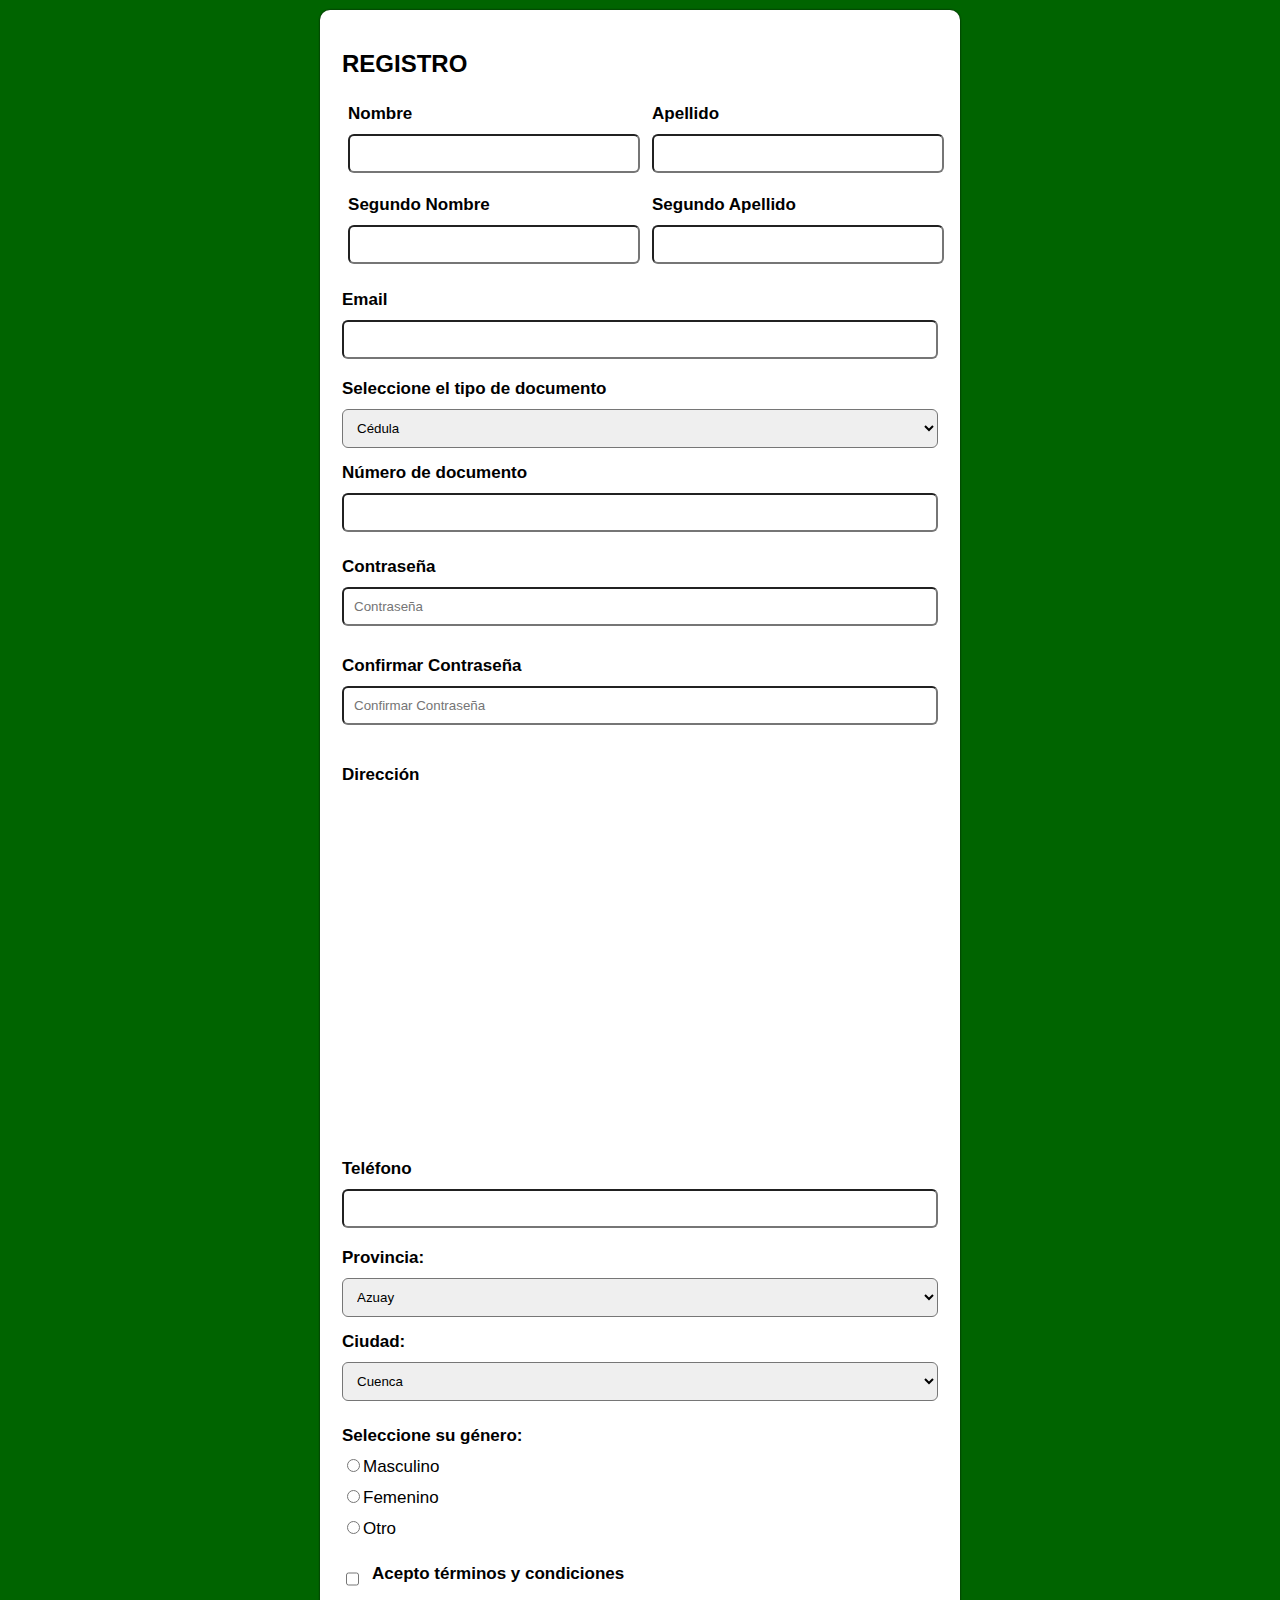
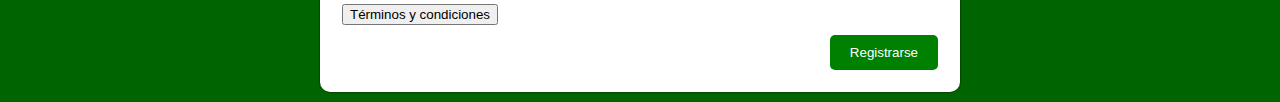
==== Proyecto Turismo V2/index.html @ 4e741dd8 "Upload Proyect folder" ====
<!DOCTYPE html>
<html lang="en">
<head>
    <meta charset="UTF-8">
    <meta name="viewport" content="width=device-width, initial-scale=1.0">
    <title>Registro</title>
    <link rel="stylesheet" href="CSS/styles.css">
</head>
<body>
    <!-- Diseño del formulario -->
    <form form id="loginForm" action="Formularios/registro.html" method="get">
        <div class="login_container">
            <h2 id="Titulo"> REGISTRO </h2>
            <div class="form_group_nombres">
                <div class="box">
                    <label for="nombre"><b>Nombre</b></label>
                    <input type="text" name="nombre" class="input_box" id="nombre_1" pattern="[A-Za-zÀ-ÿ\s]{4,20}" 
                    title="El nombre solo puede contener letras y espacios, máximo 20 caracteres" required>
                </div>
            
                <div class="box">
                    <label for="apellido"><b>Apellido</b></label>
                    <input type="text" name="apellido" class="input_box" pattern="[A-Za-zÀ-ÿ\s]{4,20}" 
                    title="El apellido solo puede contener letras y espacios, máximo 20 caracteres" required>
                </div>
            
                <div class="box">
                    <label for="segundo_nombre"><b>Segundo Nombre</b></label>
                    <input type="text" name="segundo_nombre" class="input_box" pattern="[A-Za-zÀ-ÿ\s]{4,20}" 
                    title="El segundo nombre solo puede contener letras y espacios, máximo 20 caracteres" required>
                </div>
            
                <div class="box">
                    <label for="segundo_apellido"><b>Segundo Apellido</b></label>
                    <input type="text" name="segundo_apellido" class="input_box" pattern="[A-Za-zÀ-ÿ\s]{4,20}" 
                    title="El segundo apellido solo puede contener letras y espacios, máximo 20 caracteres" required>
                </div>
            </div>
            
            <div class="form_group">
                <label for="email"><b>Email</b></label>
                <input type="email" name="email" class="input_box" pattern="[a-z0-9._%+-]+@[a-z0-9.-]+\.[a-z]{2,}$" 
                title="Ingrese una dirección de correo electrónico válida" required>
            </div>
            
            <div class="form_group">
                <div class="documento">
                    <label for="tipo_documento"><b>Seleccione el tipo de documento</b></label>
                    <select name="tipo_documento" class="select_box">
                        <option value="opcion1">Cédula</option>
                        <option value="opcion2">RUC</option>
                        <option value="opcion3">Pasaporte</option>
                    </select>
                </div>

                <div>
                    <label for="documento"><b>Número de documento</b></label>
                    <input type="text" name="documento" class="input_box" pattern="\d{7,12}" 
                    title="El documento debe contener entre 7 y 12 dígitos" required>
                </div>
            </div>

            <div class="form_group">  
                <div class="password">
                    <label for="password"><b>Contraseña</b></label>
                    <input type="password" name="password" class="input_box" id="password" pattern="(?=.*\d)(?=.*[a-z])(?=.*[A-Z]).{6,10}" 
                    title="La contraseña debe tener al menos 6 caracteres, llevar una letra mayúscula y un número" 
                    placeholder="Contraseña" required>
                    <div id="passwordFeedback"></div>
                </div>
                
                <div class="password">
                    <label for="conf_password"><b>Confirmar Contraseña</b></label>
                    <input type="password" name="conf_password" class="input_box" id="password_conf" pattern="(?=.*\d)(?=.*[a-z])(?=.*[A-Z]).{6,10}" 
                    title="La contraseña debe tener al menos 6 caracteres, llevar una letra mayúscula y un número" 
                    placeholder="Confirmar Contraseña" required>
                    <div id="password_conf_feedback"></div>
                </div>
            </div>

            <div class="mapa">
                <label for="direccion"> <b>Dirección</b> </label>
                <iframe src="https://www.google.com/maps/embed?pb=!1m18!1m12!1m3!1d8168901.67670425!2d-89.19596735543195!3d-1.3434900255586923!2m3!1f0!2f0!3f0!3m2!1i1024!2i768!4f13.1!3m3!1m2!1s0x902387dda89a4bd5%3A0x9d76af04119c3702!2sEcuador!5e0!3m2!1sen!2sec!4v1717729102114!5m2!1sen!2sec" 
                width="100%" height="350" style="border:0;" allowfullscreen="" loading="lazy" referrerpolicy="no-referrer-when-downgrade"></iframe>
            </div>

            <div class="form_group">
                <label for="telefono"><b>Teléfono</b></label>
                <input type="text" name="telefono" class="input_box" pattern="\d{10}" 
                title="El teléfono debe contener 10 dígitos" required>
            </div>

            <div class="form_group">
                <div class="provincia">
                    <label for="provincia"><b>Provincia:</b></label>
                    <select name="provincia" class="select_box" aria-placeholder="Seleccione una provincia">
                        <option value="azuay">Azuay</option>
                        <option value="bolivar">Bolívar</option>
                        <option value="carchi">Carchi</option>
                        <option value="caniar">Cañar</option>
                        <option value="chimborazo">Chimborazo</option>
                        <option value="cotopaxi">Cotopaxi</option>
                        <option value="el_oro">El Oro</option>
                        <option value="esmeraldas">Esmeraldas</option>
                        <option value="galapagos">Galápagos</option>
                        <option value="guayas">Guayas</option>
                        <option value="imbabura">Imbabura</option>
                        <option value="loja">Loja</option>
                        <option value="los_rios">Los Ríos</option>
                        <option value="manabi">Manabí</option>
                        <option value="morona_santiago">Morona Santiago</option>
                        <option value="napo">Napo</option>
                        <option value="orellana">Orellana</option>
                        <option value="pastaza">Pastaza</option>
                        <option value="pichincha">Pichincha</option>
                        <option value="santa_elena">Santa Elena</option>
                        <option value="santo_domingo">Santo Domingo de los Tsáchilas</option>
                        <option value="sucumbios">Sucumbíos</option>
                        <option value="tungurahua">Tungurahua</option>
                        <option value="zamora_chinchipe">Zamora Chinchipe</option>
                    </select>
                </div>

                <div class="ciudad">
                    <label for="ciudad"><b>Ciudad:</b></label>
                    <select name="ciudad" class="select_box" aria-placeholder="Seleccione una ciudad" required>
                        <!-- Azuay -->
                        <option value="cuenca">Cuenca</option>
                        <option value="gualaceo">Gualaceo</option>
                        
                        <!-- Bolívar -->
                        <option value="guaranda">Guaranda</option>
                        
                        <!-- Carchi -->
                        <option value="tulcan">Tulcán</option>
                        
                        <!-- Cañar -->
                        <option value="azogues">Azogues</option>
                        
                        <!-- Chimborazo -->
                        <option value="riobamba">Riobamba</option>
                        
                        <!-- Cotopaxi -->
                        <option value="latacunga">Latacunga</option>
                        
                        <!-- El Oro -->
                        <option value="machala">Machala</option>
                        
                        <!-- Esmeraldas -->
                        <option value="esmeraldas">Esmeraldas</option>
                        
                        <!-- Galápagos -->
                        <option value="puerto_ayora">Puerto Ayora</option>
                        
                        <!-- Guayas -->
                        <option value="guayaquil">Guayaquil</option>
                        <option value="duran">Durán</option>
                        
                        <!-- Imbabura -->
                        <option value="ibarra">Ibarra</option>
                        
                        <!-- Loja -->
                        <option value="loja">Loja</option>
                        
                        <!-- Los Ríos -->
                        <option value="babahoyo">Babahoyo</option>
                        
                        <!-- Manabí -->
                        <option value="portoviejo">Portoviejo</option>
                        <option value="manta">Manta</option>
                        
                        <!-- Morona Santiago -->
                        <option value="macas">Macas</option>
                        
                        <!-- Napo -->
                        <option value="tena">Tena</option>
                        
                        <!-- Orellana -->
                        <option value="coca">Puerto Francisco de Orellana (El Coca)</option>
                        
                        <!-- Pastaza -->
                        <option value="puyo">Puyo</option>
                        
                        <!-- Pichincha -->
                        <option value="quito">Quito</option>
                        <option value="cayambe">Cayambe</option>
                        
                        <!-- Santa Elena -->
                        <option value="santa_elena">Santa Elena</option>
                        
                        <!-- Santo Domingo de los Tsáchilas -->
                        <option value="santo_domingo">Santo Domingo</option>
                        
                        <!-- Sucumbíos -->
                        <option value="nueva_loja">Nueva Loja (Lago Agrio)</option>
                        
                        <!-- Tungurahua -->
                        <option value="ambato">Ambato</option>
                        
                        <!-- Zamora Chinchipe -->
                        <option value="zamora">Zamora</option>
                    </select>
                </div>
            </div>

            <div class="form_group">
                <label for="genero"><b>Seleccione su género:</b></label>
                <div class="botones_rol">    
                    <label> <input type="radio" name="genero" class="genero_radio" required>Masculino</label>
                    <label> <input type="radio" name="genero" class="genero_radio" required>Femenino</label>
                    <label> <input type="radio" name="genero" class="genero_radio" required>Otro</label>
                </div>
            </div>

            <div class="form_gruop_terminos">
                <div class="acepta">
                    <input type="checkbox" name="terminos" required>
                    <label for="acepta"><b>Acepto términos y condiciones</b></label>
                </div>
                <div>
                    <button type="button" class="btn_terminos">Términos y condiciones</button>
                </div>
            </div>

            <div class="form_btn_register">
                <button type="submit" id="btn_register">Registrarse</button>
            </div>
        </div>
    </form>

    
    <!-- Script para mensaje de advertencia contraseña -->
    <script>
        var passwordInput = document.getElementById("password");
        var passwordFeedback = document.getElementById("passwordFeedback");

        passwordInput.addEventListener("input", function() {
            var password = passwordInput.value.trim();

            if (password.length > 10 || password.length < 6) {
                passwordFeedback.textContent = "Escoja una contraseña entre 6 y 10 caracteres";
                return;
            }

            if (!/(?=.*\d)/.test(password)) {
                passwordFeedback.textContent = "La contraseña debe tener al menos un número";
                return;
            }

            if (!/(?=.*[A-Z])/.test(password)) {
                passwordFeedback.textContent = "La contraseña debe tener al menos una mayúscula"; 
                return;
            }

            passwordFeedback.textContent = "";
        });
    </script>

    <script>
        document.getElementById('password_conf').addEventListener('input', function() {
            const password = document.getElementById('password').value;
            const password_confirm = document.getElementById('password_conf').value;
            const password_confirm_feedback = document.getElementById('password_conf_feedback');

            if (password !== password_confirm) {
                password_confirm_feedback.textContent = 'Las contraseñas no coinciden.';
            } else {
                password_confirm_feedback.textContent = '';
            }
        });
        
    </script>

    <script>
        document.getElementById('loginForm').addEventListener('submit', function(event) {
            event.preventDefault(); 

            var username = document.getElementById('nombre_1').value;

            var users = JSON.parse(localStorage.getItem('users')) || [];

            localStorage.setItem('username', username);

            window.location.href = 'Formularios/registro.html';
        });
    </script>

</body>
</html>
---- Proyecto Turismo V2/CSS/styles.css ----
body {
    font-family: Arial, Helvetica, sans-serif;
    display: flex;
    justify-content: center;
    height: auto;
    background-color: darkgreen;
    margin: 0;
    padding: 0; 
}

.login_container {
    background-color: #fff;
    padding: 22px;
    padding-top: 20px;
    border-radius: 10px;
    width: 40em;
    text-align: justify;
    margin: 10px 0; 
    box-sizing: border-box;
    box-shadow: 0 0 2px #0a0b09;
}

label {
    margin-bottom: 10px;
    font-family: Arial, Helvetica, sans-serif;
    font-size: 17px;
    display: block;
}

/* Nombres */
.form_group_nombres {
    display: grid;
    grid-template-columns: repeat(2, 1fr);
    text-align: justify;
    justify-content: space-between;
    width: 102%; 
    box-sizing: border-box; 
}

.box {
    display: flex;
    flex-direction: column;
    text-align: justify;
    padding: 2%; 
}

.input_box {
    width: 100%; 
    padding: 10px;
    border-radius: 6px;
    margin-bottom: 10px;
    box-sizing: border-box; 
}

/* Email */
.form_group {
    display: flex;
    flex-direction: column;
    width: 100%; 
    margin: 10px 0;
}

.form_group div {
    margin-bottom: 5px;
}

.select_box { 
    width: 100%; 
    padding: 10px;
    border-radius: 6px;
    margin-bottom: 10px;
    box-sizing: border-box; 
}

/* Mapa */
.mapa {
    width: 100%; 
    height: auto;
    margin-bottom: 10px; 
    box-sizing: border-box; 
}

/* terminos y condiciones */
.form_gruop_terminos {
    display: flex;
    flex-direction: column;
    text-align: justify;
}

.acepta{
    display: flex;
    flex-direction: row;  
    margin-bottom: 10px;      
}

.acepta label {
    margin-left: 10px;
}

.form_btn_register {
    margin-top: 10px;
    display: flex;
    justify-content: flex-end;
}

#btn_register {
    padding: 10px 20px;
    background-color: green;
    color: white;
    border: none;
    border-radius: 5px;
    cursor: pointer;
}

#passwordFeedback {
    margin-bottom: 2.5%;
    color: #dd4c39;
    font-family: 'Franklin Gothic Medium', 'Arial Narrow', Arial, sans-serif;
    font-size: 85%;
}

#password_conf_feedback {
    margin-bottom: 2.5%;
    color: #dd4c39;
    font-family: 'Franklin Gothic Medium', 'Arial Narrow', Arial, sans-serif;
    font-size: 85%;
}
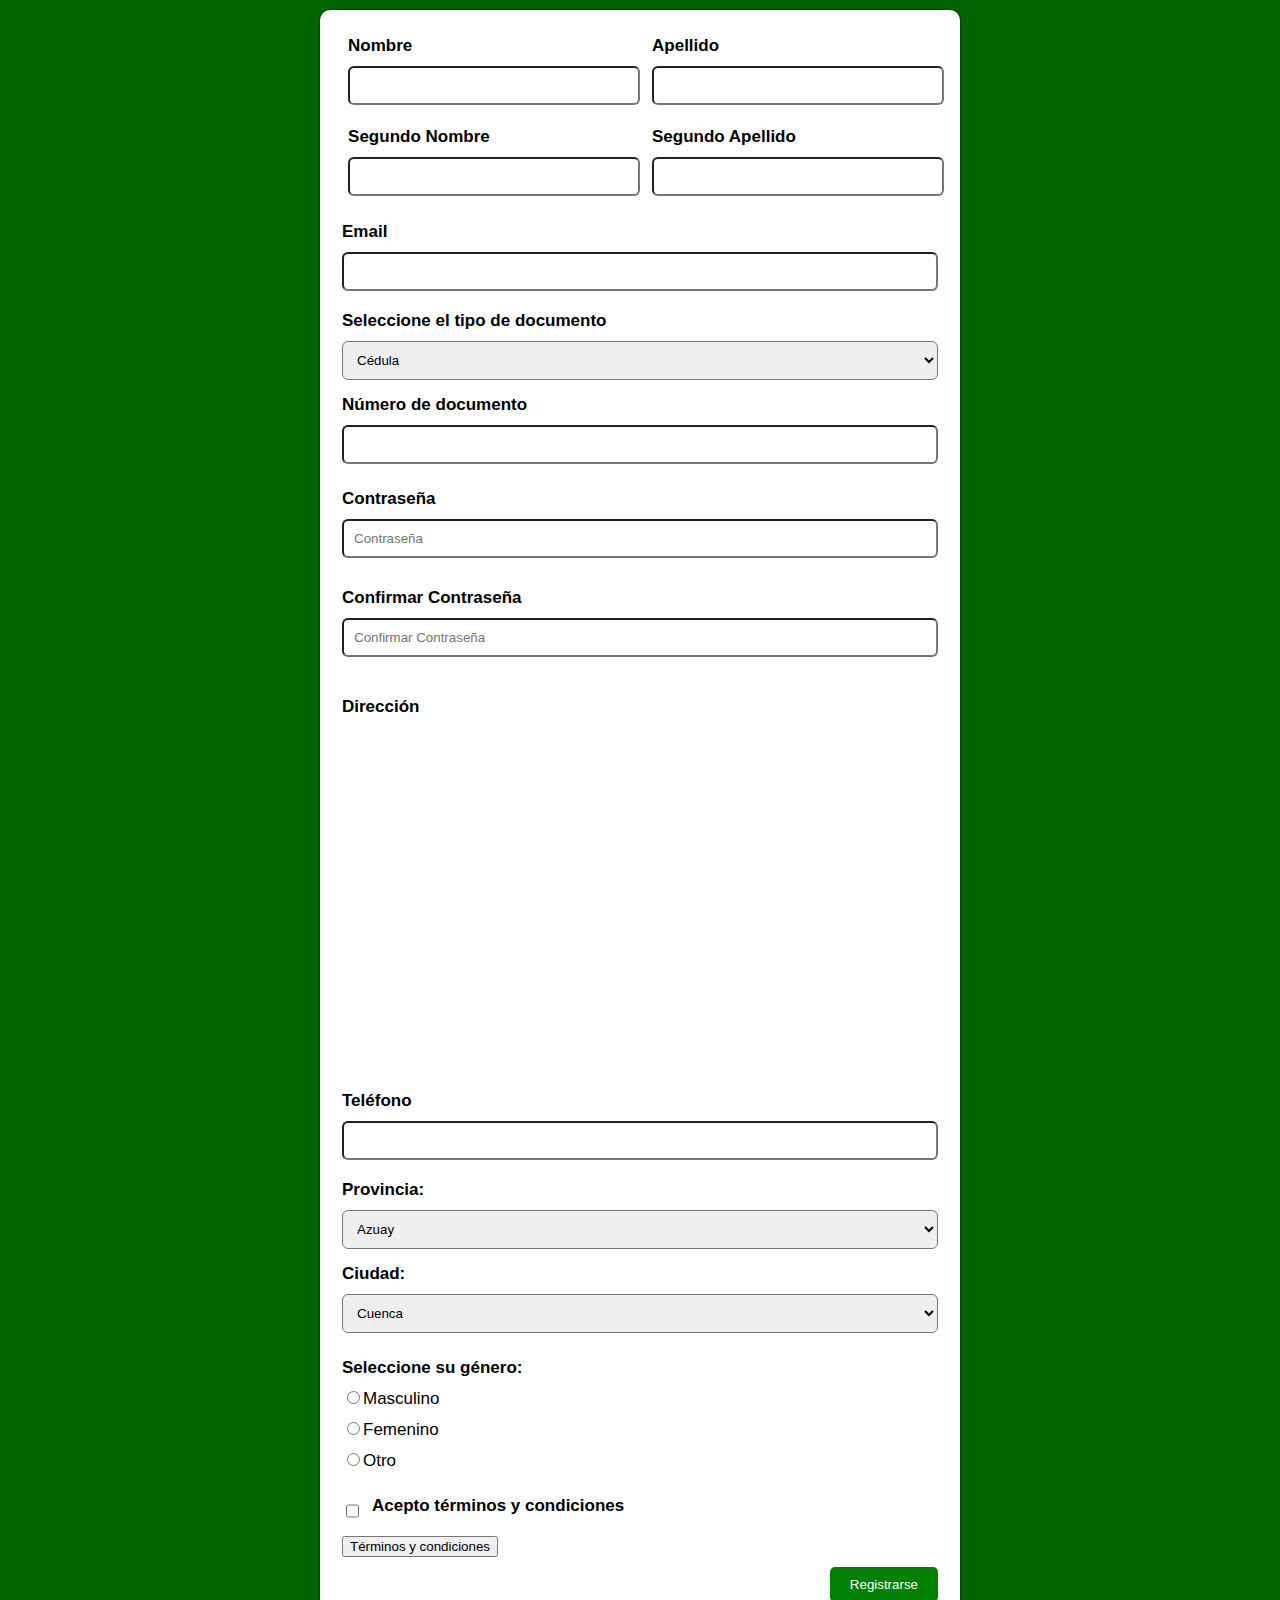
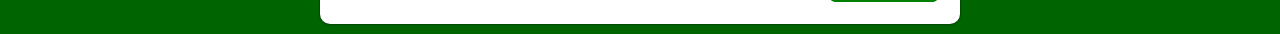
==== commit 6a29c329: "Responsividad" ====
--- a/Proyecto Turismo V2/index.html
+++ b/Proyecto Turismo V2/index.html
@@ -8,13 +8,12 @@
 </head>
 <body>
     <!-- Diseño del formulario -->
-    <form form id="loginForm" action="Formularios/registro.html" method="get">
+    <form action="loginform" method="get">
         <div class="login_container">
-            <h2 id="Titulo"> REGISTRO </h2>
             <div class="form_group_nombres">
                 <div class="box">
                     <label for="nombre"><b>Nombre</b></label>
-                    <input type="text" name="nombre" class="input_box" id="nombre_1" pattern="[A-Za-zÀ-ÿ\s]{4,20}" 
+                    <input type="text" name="nombre" class="input_box" pattern="[A-Za-zÀ-ÿ\s]{4,20}" 
                     title="El nombre solo puede contener letras y espacios, máximo 20 caracteres" required>
                 </div>
             
@@ -270,20 +269,5 @@
         });
         
     </script>
-
-    <script>
-        document.getElementById('loginForm').addEventListener('submit', function(event) {
-            event.preventDefault(); 
-
-            var username = document.getElementById('nombre_1').value;
-
-            var users = JSON.parse(localStorage.getItem('users')) || [];
-
-            localStorage.setItem('username', username);
-
-            window.location.href = 'Formularios/registro.html';
-        });
-    </script>
-
 </body>
 </html>
